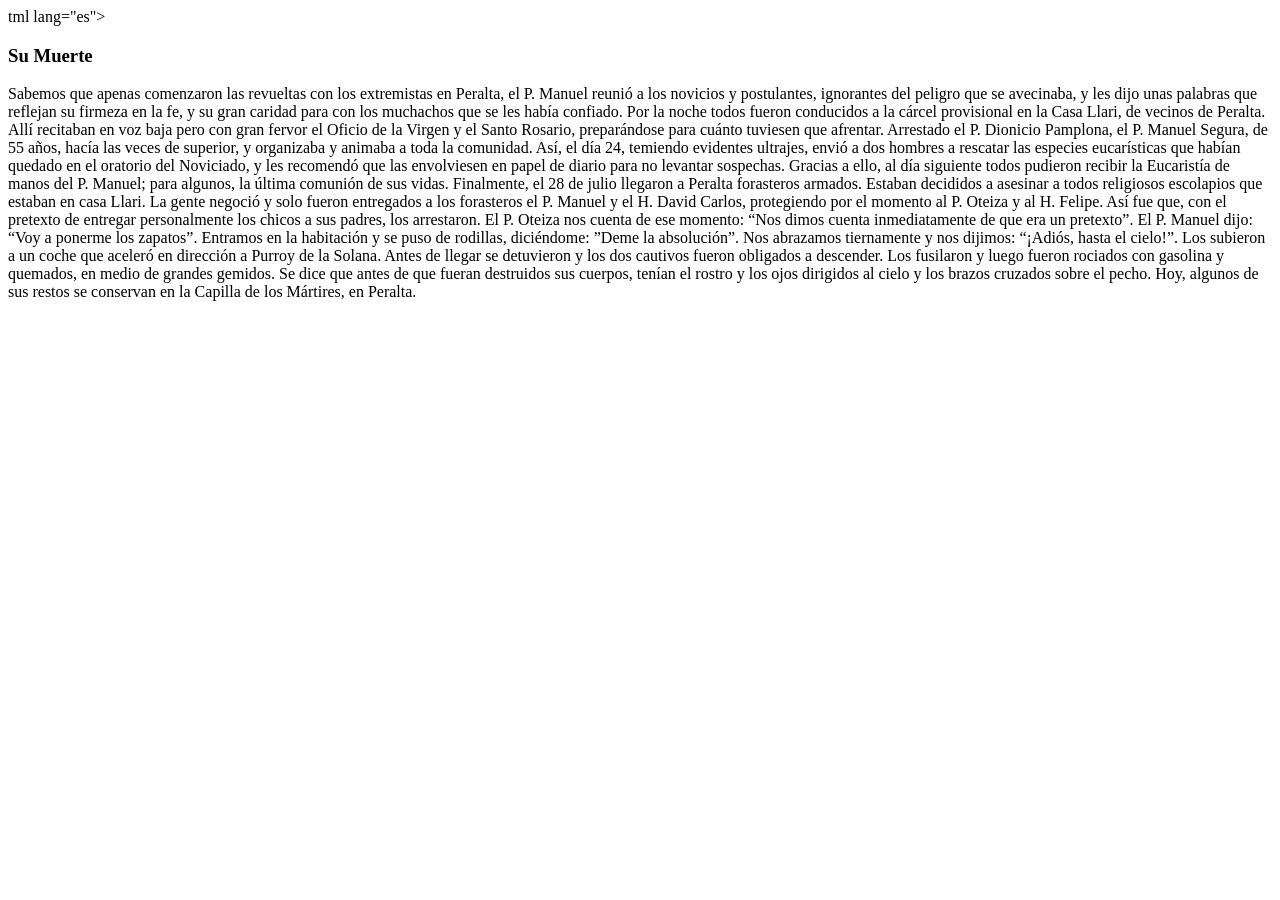
==== pages/Muerte.html @ efce59a0 "Add files via upload" ====
tml lang="es">
<head>
    <meta charset="UTF-8">
    <meta http-equiv="X-UA-Compatible" content="IE=edge">
    <meta name="viewport" content="width=device-width, initial-scale=1.0">
    <title>Muerte</title>
</head>
<body>
    <h3>Su Muerte</h3>
    <p>
        Sabemos que apenas comenzaron las revueltas con los extremistas en Peralta, el P. Manuel reunió a
        los novicios y postulantes, ignorantes del peligro que se avecinaba, y les dijo unas
        palabras que reflejan su firmeza en la fe, y su gran caridad para con los muchachos que
        se les había confiado.
        Por la noche todos fueron conducidos a la cárcel provisional en la Casa Llari, de
        vecinos de Peralta. Allí recitaban en voz baja pero con gran fervor el Oficio de la Virgen
        y el Santo Rosario, preparándose para cuánto tuviesen que afrentar.
        Arrestado el P. Dionicio Pamplona, el P. Manuel Segura, de 55 años, hacía las
        veces de superior, y organizaba y animaba a toda la comunidad. Así, el día 24, temiendo
        evidentes ultrajes, envió a dos hombres a rescatar las especies eucarísticas que habían
        quedado en el oratorio del Noviciado, y les recomendó que las envolviesen en papel de
        diario para no levantar sospechas. Gracias a ello, al día siguiente todos pudieron recibir
        la Eucaristía de manos del P. Manuel; para algunos, la última comunión de sus vidas.
        Finalmente, el 28 de julio llegaron a Peralta forasteros armados. Estaban
        decididos a asesinar a todos religiosos escolapios que estaban en casa Llari. La gente
        negoció y solo fueron entregados a los forasteros el P. Manuel y el H. David Carlos,
        protegiendo por el momento al P. Oteiza y al H. Felipe. Así fue que, con el pretexto de
        entregar personalmente los chicos a sus padres, los arrestaron. El P. Oteiza nos cuenta
        de ese momento: “Nos dimos cuenta inmediatamente de que era un pretexto”. El P.
        Manuel dijo: “Voy a ponerme los zapatos”.  Entramos en la habitación y se puso de
        rodillas, diciéndome: ”Deme la absolución”.  Nos abrazamos tiernamente y nos
        dijimos: “¡Adiós, hasta el cielo!”. Los subieron a un coche que aceleró en dirección a
        Purroy de la Solana. Antes de llegar se detuvieron y los dos cautivos fueron obligados a
        descender. Los fusilaron y luego fueron rociados con gasolina y quemados, en medio de
        grandes gemidos. Se dice que antes de que fueran destruidos sus cuerpos, tenían el
        rostro y los ojos dirigidos al cielo y los brazos cruzados sobre el pecho.
        Hoy, algunos de sus restos se conservan en la Capilla de los Mártires, en Peralta.
        </p>
</body>
</html>
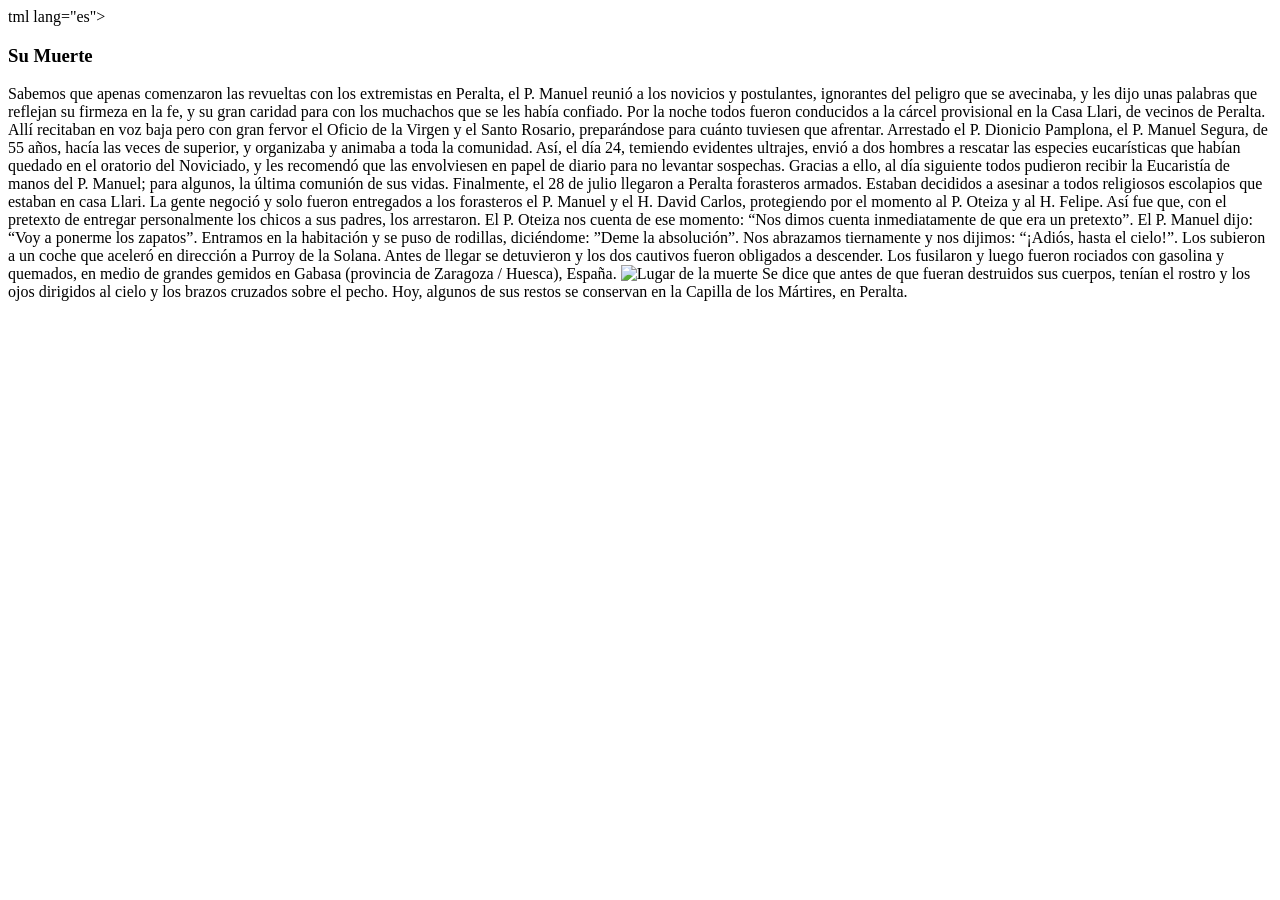
==== commit ac284a61: "Add files via upload" ====
--- a/pages/Muerte.html
+++ b/pages/Muerte.html
@@ -32,8 +32,11 @@
         dijimos: “¡Adiós, hasta el cielo!”. Los subieron a un coche que aceleró en dirección a
         Purroy de la Solana. Antes de llegar se detuvieron y los dos cautivos fueron obligados a
         descender. Los fusilaron y luego fueron rociados con gasolina y quemados, en medio de
-        grandes gemidos. Se dice que antes de que fueran destruidos sus cuerpos, tenían el
-        rostro y los ojos dirigidos al cielo y los brazos cruzados sobre el pecho.
+        grandes gemidos en Gabasa (provincia de Zaragoza / Huesca), España. 
+        <img src="img/Lugar muerte.jpg" alt="Lugar de la muerte">
+        
+        Se dice que antes de que fueran destruidos sus cuerpos, tenían el rostro y los ojos 
+        dirigidos al cielo y los brazos cruzados sobre el pecho.
         Hoy, algunos de sus restos se conservan en la Capilla de los Mártires, en Peralta.
         </p>
 </body>
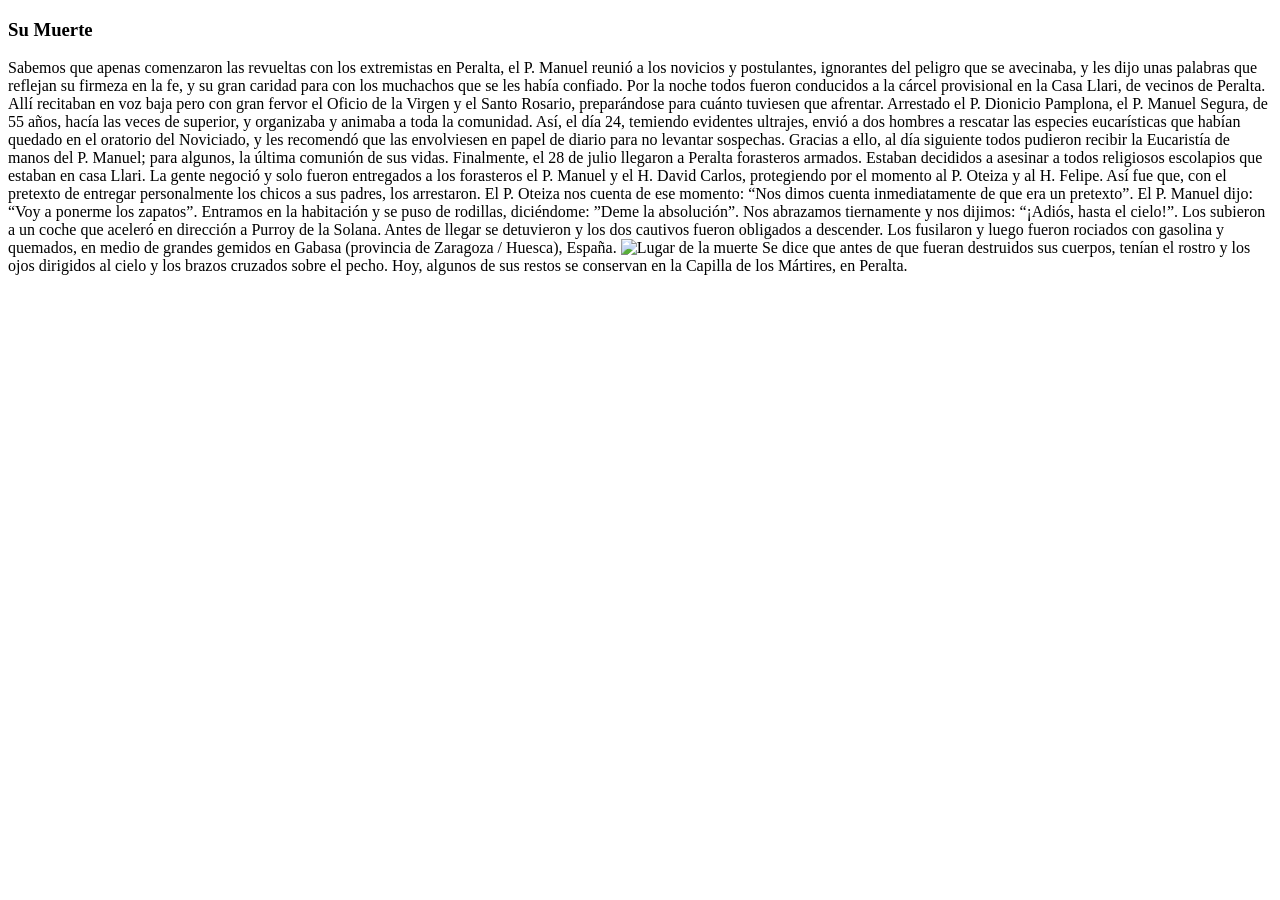
==== commit da7dc3ec: "Add files via upload" ====
--- a/pages/Muerte.html
+++ b/pages/Muerte.html
@@ -1,4 +1,5 @@
-tml lang="es">
+<!DOCTYPE html>
+<html lang="es">
 <head>
     <meta charset="UTF-8">
     <meta http-equiv="X-UA-Compatible" content="IE=edge">
@@ -34,7 +35,7 @@
         descender. Los fusilaron y luego fueron rociados con gasolina y quemados, en medio de
         grandes gemidos en Gabasa (provincia de Zaragoza / Huesca), España. 
         <img src="img/Lugar muerte.jpg" alt="Lugar de la muerte">
-        
+
         Se dice que antes de que fueran destruidos sus cuerpos, tenían el rostro y los ojos 
         dirigidos al cielo y los brazos cruzados sobre el pecho.
         Hoy, algunos de sus restos se conservan en la Capilla de los Mártires, en Peralta.
